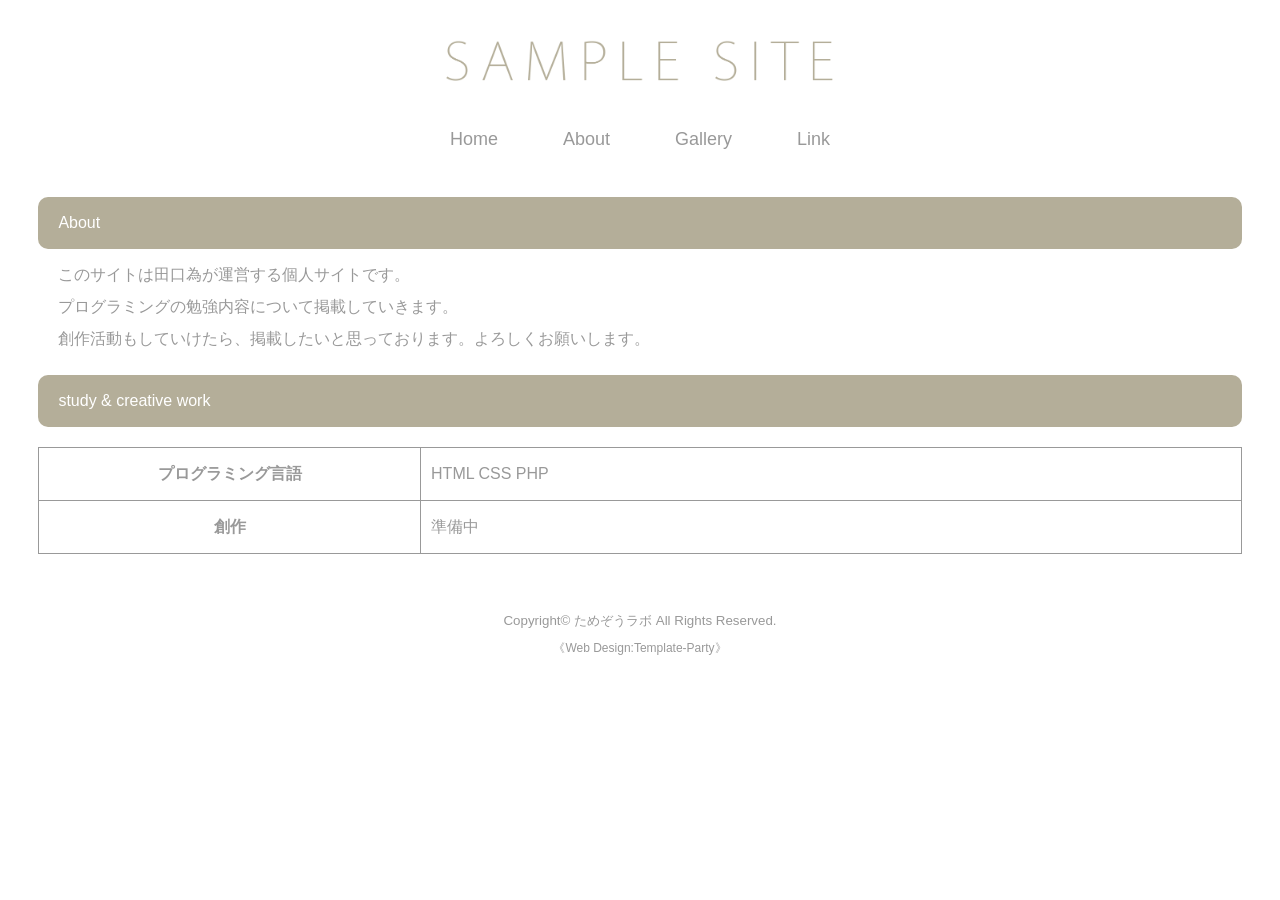
==== about.html @ a26e707f "Add files via upload" ====
<!DOCTYPE html>
<html lang="ja">
<head>
<meta charset="UTF-8">
<meta http-equiv="X-UA-Compatible" content="IE=edge">
<title>ためぞうラボ_about</title>
<meta name="viewport" content="width=device-width, initial-scale=1">
<meta name="description" content="ここにサイト説明を入れます">
<meta name="keywords" content="キーワード１,キーワード２,キーワード３,キーワード４,キーワード５">
<link rel="stylesheet" href="css/style.css">
</head>

<body>

<div id="container">

<header>
<h1 id="logo"><a href="index.html"><img src="images/logo.png" alt="SAMPLE SITE"></a></h1>
</header>

<nav id="menubar">
<ul>
<li><a href="index.html">Home</a></li>
<li><a href="about.html">About</a></li>
<li><a href="gallery.html">Gallery</a></li>
<li><a href="link.html">Link</a></li>
</ul>
</nav>

<div id="contents">

<section>

<h2>About</h2>
<p>このサイトは田口為が運営する個人サイトです。
    <br>
    プログラミングの勉強内容について掲載していきます。
    <br>
    創作活動もしていけたら、掲載したいと思っております。よろしくお願いします。
</p>

<h2>study & creative work</h2>
<table class="ta1">
<tr>
<th>プログラミング言語</th>
<td>HTML CSS PHP</td>
</tr>
<tr>
<th>創作</th>
<td>準備中</td>
</tr>
</table>

</section>

</div>
<!--/contents-->

<footer>
<small>Copyright&copy; <a href="index.html">ためぞうラボ</a> All Rights Reserved.</small>
<span class="pr">《<a href="https://template-party.com/" target="_blank">Web Design:Template-Party</a>》</span>
</footer>

</div>
<!--/container-->

</body>
</html>
---- css/style.css ----
@charset "utf-8";


/*PC・タブレット・スマホ(全端末)共通設定
------------------------------------------------------------------------------------------------------------------------------------------------------*/

/*全体の設定
---------------------------------------------------------------------------*/
body {
	margin: 0px;
	padding: 0px;
	-webkit-text-size-adjust: none;
	color: #999;	/*全体の文字色*/
	font-family: "ヒラギノ角ゴ Pro W3", "Hiragino Kaku Gothic Pro", "メイリオ", Meiryo, Osaka, "ＭＳ Ｐゴシック", "MS PGothic", sans-serif;	/*フォント種類*/
	font-size: 16px;	/*文字サイズ*/
	line-height: 2;		/*行間*/
	background: #fff;	/*背景色*/
}
h1,h2,h3,h4,h5,p,ul,ol,li,dl,dt,dd,form,figure,form,select,input,textarea {margin: 0px;padding: 0px;font-size: 100%;font-weight: normal;}
ul {list-style-type: none;}
ol {padding-left: 40px;padding-bottom: 15px;}
img {border: none;max-width: 100%;height: auto;vertical-align: middle;}
table {border-collapse:collapse;font-size: 100%;border-spacing: 0;}
iframe {width: 100%;}

/*リンク（全般）設定
---------------------------------------------------------------------------*/
a {
	color: #999;	/*リンクテキストの色*/
	transition: 0.3s;	/*マウスオン時の移り変わるまでの時間設定。0.3秒。*/
}
a:hover {
	color: #b4ae99;	/*マウスオン時の文字色*/
}

/*コンテナー（ホームページを囲む一番外側のブロック）
---------------------------------------------------------------------------*/
#container {
	max-width: 1400px;	/*ブロックの最大幅*/
	margin: 0 auto;
	padding: 0 3%;
}

/*ヘッダー（ロゴが入った最上段のブロック）
---------------------------------------------------------------------------*/
/*headerブロック*/
header {
	text-align: center;	/*内容を中央よせ*/
}
/*ロゴ画像設定*/
#logo img {
	width: 400px;	/*画像幅*/
	margin: 40px auto 40px;	/*ロゴの上と下に40pxスペースを空ける設定*/
}

/*トップページのメイン画像
---------------------------------------------------------------------------*/
/*画像ブロック*/
#mainimg img {
	border-radius: 10px;	/*角を丸くする指定。この１行を削除すれば角丸がなくなります。*/
	margin-bottom: 40px;	/*下に空けるスペース*/
}

/*メニュー
---------------------------------------------------------------------------*/
/*メニュー全体を囲むブロック*/
#menubar {
	text-align: center;		/*文字をセンタリング*/
	font-size: 18px;		/*文字サイズ*/
	margin-bottom: 40px;	/*下に空けるスペース*/
}
/*メニュー１個あたりの設定*/
#menubar li {
	display: inline;	/*横並びにする設定*/
}
#menubar li a {
	text-decoration: none;
	padding: 15px 30px;	/*各メニュー内の余白。上下に15px、左右に30pxあけるという意味。*/
}
/*マウスオン時の設定*/
#menubar li a:hover {
	color: #b4ae99;	/*文字色*/
	border-bottom: 4px solid #b4ae99;	/*下線の幅、線種、色*/
}

/*コンテンツ（見出しバーや文字などが入っているブロック）
---------------------------------------------------------------------------*/
/*コンテンツのh2タグの設定*/
#contents h2 {
	clear: both;
	margin-bottom: 20px;
	color: #fff;		/*文字色*/
	padding: 10px 20px;	/*上下、左右への余白*/
	background: #b4ae99;	/*背景色*/
	border-radius: 10px;	/*角を丸くする指定。この１行を削除すれば角丸がなくなります。*/
}
/*コンテンツのh3タグの設定*/
#contents h3 {
	clear: both;
	margin-bottom: 20px;
	padding: 8px 20px;	/*上下、左右への余白*/
	background: #fff;	/*背景色*/
	border: 1px solid #999;	/*枠線の幅、線種、色*/
	border-radius: 10px;	/*角を丸くする指定。この１行を削除すれば角丸がなくなります。*/
}
/*コンテンツのp(段落)タグ設定*/
#contents p {
	padding: 0px 20px 20px;	/*上、左右、下への余白*/
}
/*他。微調整。*/
#contents p + p {
	margin-top: -5px;
}
#contents h2 + p,
#contents h3 + p {
	margin-top: -10px;
}
#contents section + section {
	margin-top: 30px;
}

/*Galleryページ
---------------------------------------------------------------------------*/
/*各ブロックごとの設定*/
.list {
	overflow: hidden;
	border-bottom: 1px solid #999;	/*下線の幅、線種、色*/
	padding: 20px;	/*ボックス内の余白*/
}
/*h4見出しの設定*/
.list h4 {
	color: #b4ae99;	/*文字色*/
}
/*画像の設定*/
.list img {
	width: 20%;			/*画像幅*/
	float: left;		/*画像を左に回り込み*/
	margin-right: 3%	/*画像の右側に空けるスペース*/
}
/*段落タグ*/
.list p {
	padding: 0 !important;
}

/*フッター(ページ最下部のcopyrightのパーツ)設定
---------------------------------------------------------------------------*/
footer {
	clear: both;
	text-align: center;	/*文字をセンタリング*/
	padding: 30px 0px 10px;	/*上、左右、下へのボックス内の余白*/
}
footer a {
	text-decoration: none;
	border: none;
}
footer .pr {
	display: block;
}

/*トップページ内「更新情報・お知らせ」ブロック
---------------------------------------------------------------------------*/
/*ブロック全体の設定*/
#new dl {
	padding: 0px 20px;	/*上下、左右へのブロック内の余白*/
	margin-bottom: 20px;	/*ブロックの下(外側)に空ける余白*/
}
/*日付設定*/
#new dt {
	font-weight: bold;	/*太字にする設定。標準がいいならこの行削除。*/
	float: left;
	width: 8em;
}
/*記事設定*/
#new dd {
	padding-left: 8em;
}

/*テーブル
---------------------------------------------------------------------------*/
/*テーブル１行目に入った見出し部分（※caption）*/
.ta1 caption {
	border: 1px solid #999;	/*テーブルの枠線の幅、線種、色*/
	border-bottom: none;	/*下線だけ消す*/
	text-align: left;		/*文字を左寄せ*/
	background: #eee;		/*背景色*/
	font-weight: bold;		/*太字に*/
	padding: 10px;			/*ボックス内の余白*/
}
/*テーブル１行目に入った見出し部分（※tamidashi）*/
.ta1 th.tamidashi {
	width: auto;
	text-align: left;	/*左よせ*/
	background: #eee;	/*背景色*/
}
/*ta1テーブルブロック設定*/
.ta1 {
	table-layout: fixed;
	width: 100%;
	margin: 0 auto 20px;
}
.ta1, .ta1 td, .ta1 th {
	word-break: break-all;
	border: 1px solid #999;	/*テーブルの枠線の幅、線種、色*/
	padding: 10px;			/*テーブル内の余白*/
}
/*テーブルの左側ボックス*/
.ta1 th {
	text-align: center;	/*センタリング*/
	width: 30%;			/*幅*/
}

/*トップページのNEWアイコン
---------------------------------------------------------------------------*/
.newicon {
	background: #F00;	/*背景色*/
	color: #FFF;		/*文字色*/
	font-size: 70%;
	line-height: 1.5;
	padding: 2px 5px;
	border-radius: 2px;
	margin: 0px 5px;
	vertical-align: text-top;
}

/*その他
---------------------------------------------------------------------------*/
.look {background: #e5e5e5;padding: 5px 10px;border-radius: 4px;}
.mb15,.mb1em {margin-bottom: 15px;}
.color1 {color: #b4ae99;}
.pr {font-size: 12px;}
.wl {width: 96%;}
.ws {width: 50%;}
.c {text-align: center;}
.r {text-align: right;}
.l {text-align: left;}



/*画面幅580px以下の設定
------------------------------------------------------------------------------------------------------------------------------------------------------*/
@media screen and (max-width:580px){

/*全体の設定
---------------------------------------------------------------------------*/
body {
	font-size: 12px;	/*文字サイズ*/
	line-height: 1.5;	/*行間*/
}

/*メニュー
---------------------------------------------------------------------------*/
/*メニュー１個あたりの設定*/
#menubar li {
	display: block;	/*縦並びにする設定*/
	margin-bottom: 10px;
}
#menubar li a {
	text-decoration: none;
	padding: 8px 30px;	/*各メニュー内の余白。*/
}

/*Galleryページ
---------------------------------------------------------------------------*/
/*各ブロックごとの設定*/
.list {
	padding: 10px;	/*ボックス内の余白*/
}

/*その他
---------------------------------------------------------------------------*/
.ws,.wl {width: 94%;}

}
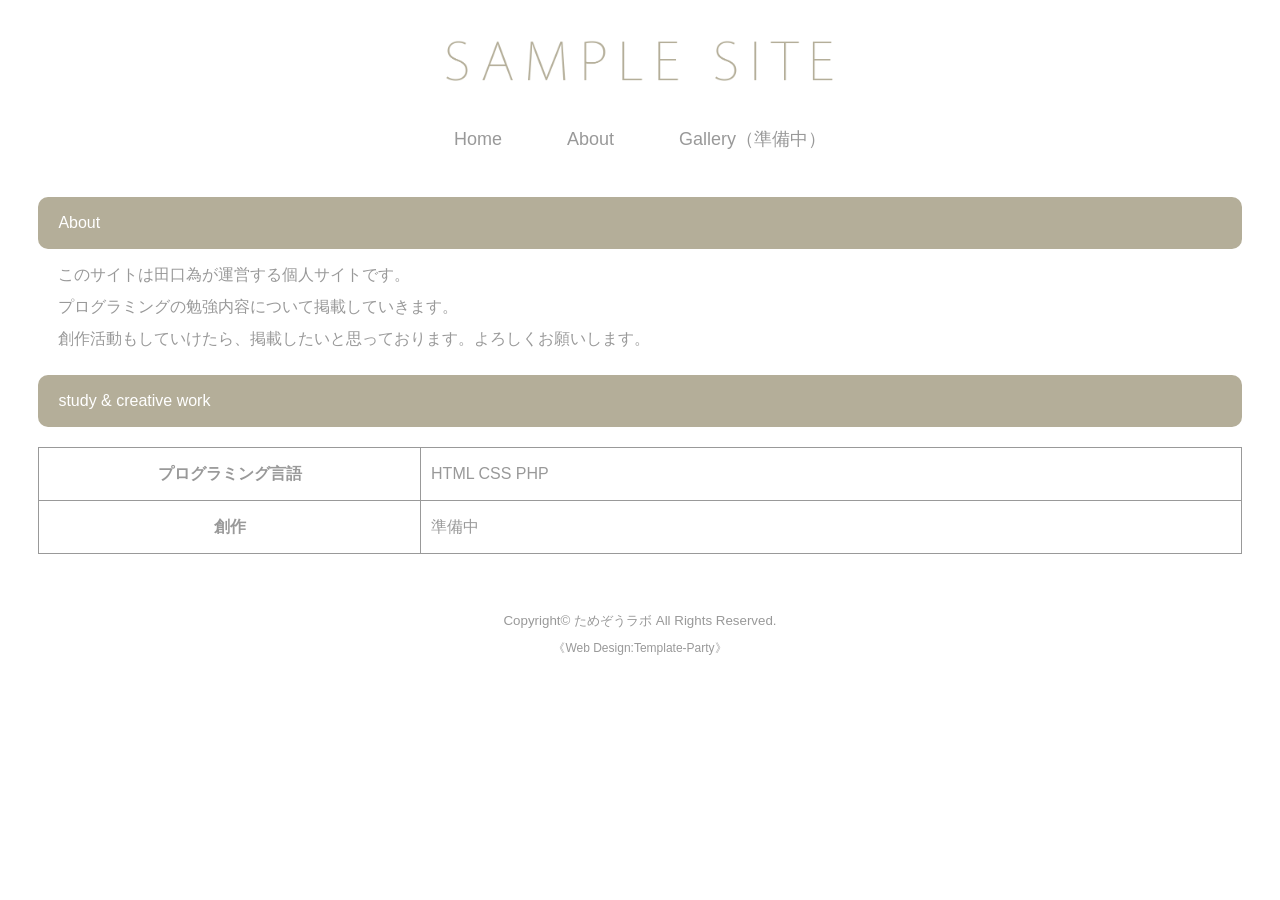
==== commit a894cf05: "Add files via upload トップページ・about更新" ====
--- a/about.html
+++ b/about.html
@@ -22,8 +22,9 @@
 <ul>
 <li><a href="index.html">Home</a></li>
 <li><a href="about.html">About</a></li>
-<li><a href="gallery.html">Gallery</a></li>
-<li><a href="link.html">Link</a></li>
+<!--<li><a href="gallery.html">Gallery</a></li>-->
+<li><a>Gallery（準備中）</a></li>
+<!--<li><a href="link.html">Link</a></li>-->
 </ul>
 </nav>
 
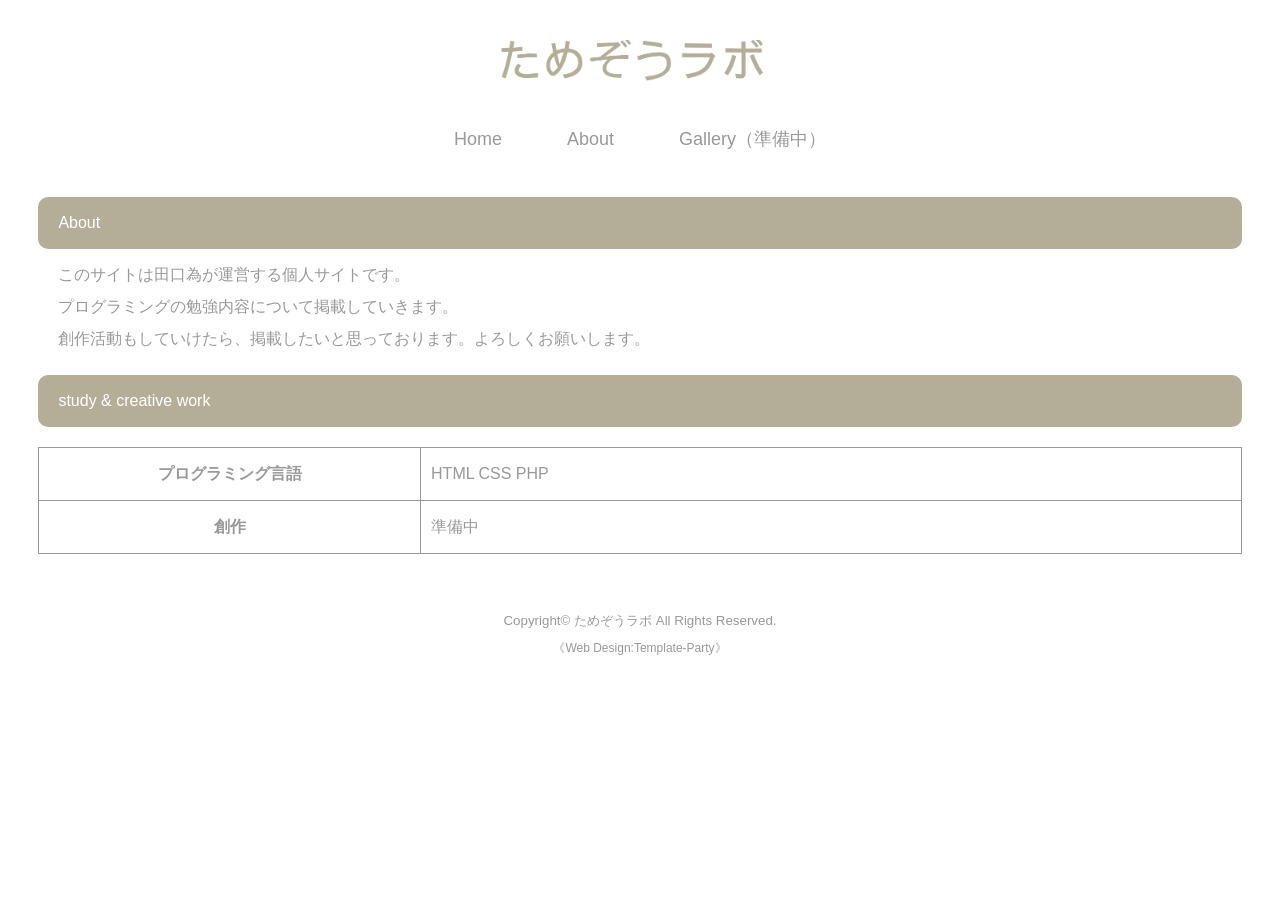
==== commit f9d86a4a: "Update about.html" ====
--- a/about.html
+++ b/about.html
@@ -15,7 +15,7 @@
 <div id="container">
 
 <header>
-<h1 id="logo"><a href="index.html"><img src="images/logo.png" alt="SAMPLE SITE"></a></h1>
+<h1 id="logo"><a href="index.html"><img src="images/logo2.png" alt="SAMPLE SITE"></a></h1>
 </header>
 
 <nav id="menubar">
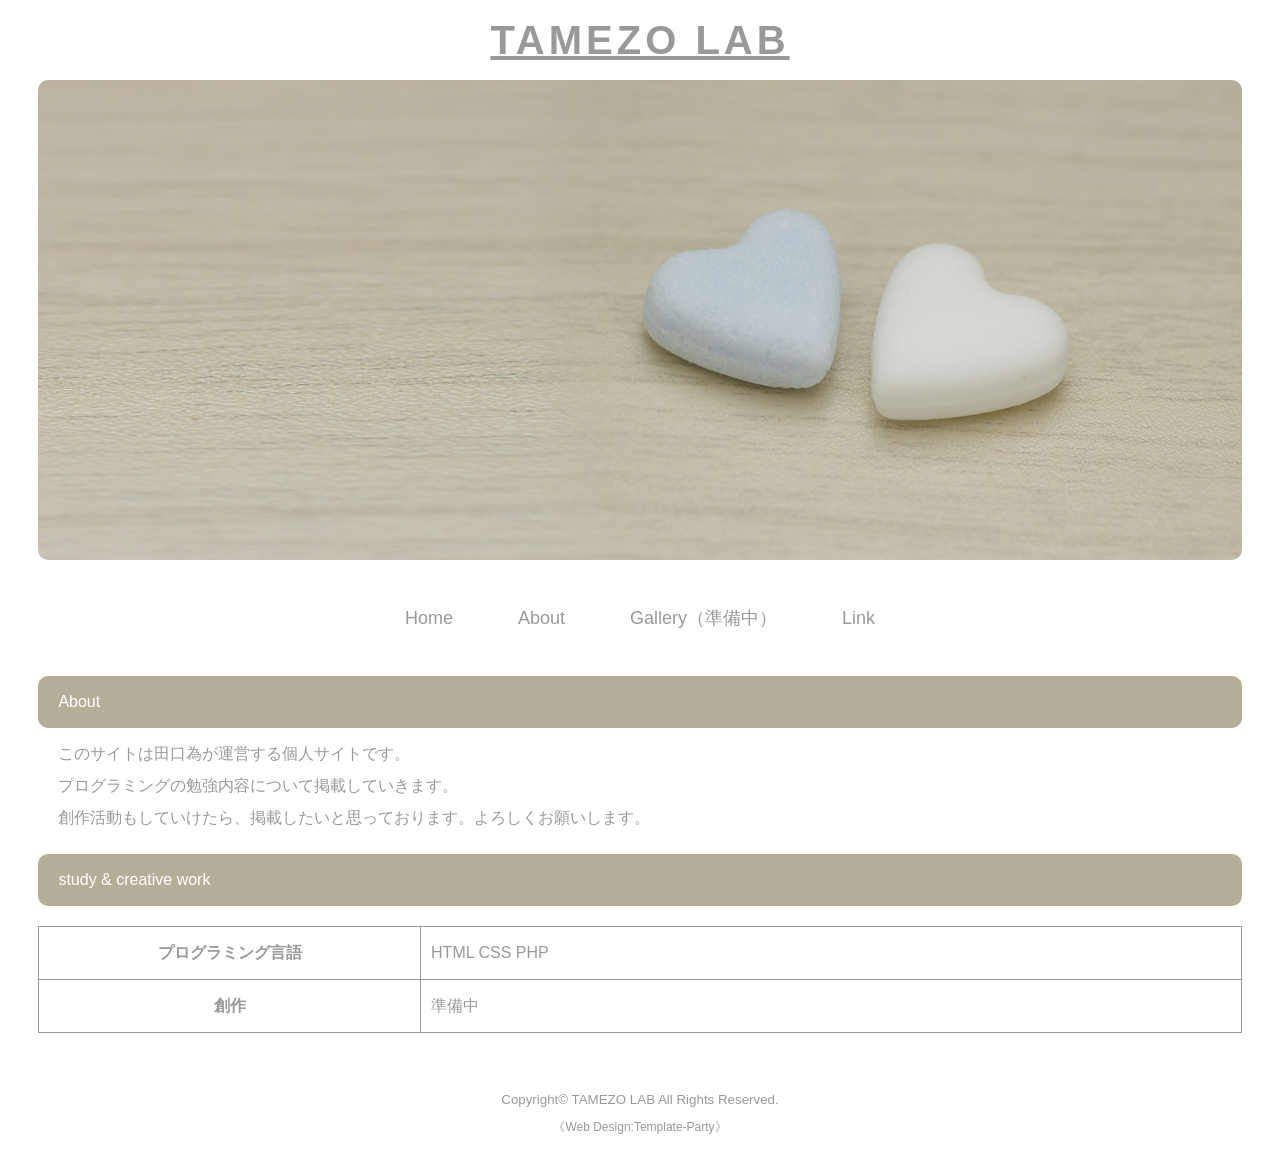
==== commit 572a2c81: "ロゴの修正・linkページ公開" ====
--- a/about.html
+++ b/about.html
@@ -15,7 +15,8 @@
 <div id="container">
 
 <header>
-<h1 id="logo"><a href="index.html"><img src="images/logo2.png" alt="SAMPLE SITE"></a></h1>
+    <h1 id="logo" class="logo"><a href="index.html">TAMEZO LAB</a></h1>
+    <aside id="mainimg"><img src="images/mainimg.jpg" alt=""></aside>
 </header>
 
 <nav id="menubar">
@@ -24,7 +25,7 @@
 <li><a href="about.html">About</a></li>
 <!--<li><a href="gallery.html">Gallery</a></li>-->
 <li><a>Gallery（準備中）</a></li>
-<!--<li><a href="link.html">Link</a></li>-->
+<li><a href="link.html">Link</a></li>
 </ul>
 </nav>
 
@@ -58,7 +59,7 @@
 <!--/contents-->
 
 <footer>
-<small>Copyright&copy; <a href="index.html">ためぞうラボ</a> All Rights Reserved.</small>
+<small>Copyright&copy; <a href="index.html">TAMEZO LAB</a> All Rights Reserved.</small>
 <span class="pr">《<a href="https://template-party.com/" target="_blank">Web Design:Template-Party</a>》</span>
 </footer>
 
--- a/css/style.css
+++ b/css/style.css
@@ -52,6 +52,14 @@
 	width: 400px;	/*画像幅*/
 	margin: 40px auto 40px;	/*ロゴの上と下に40pxスペースを空ける設定*/
 }
+/*ロゴのフォント指定
+  26.05.21 画像ではなくテキスト直書き*/
+.logo {
+	font-family: "IBM Plex Sans", sans-serif;
+	font-size: 2.5rem;
+	font-weight: 600;
+	letter-spacing: 0.1em;
+  }
 
 /*トップページのメイン画像
 ---------------------------------------------------------------------------*/
